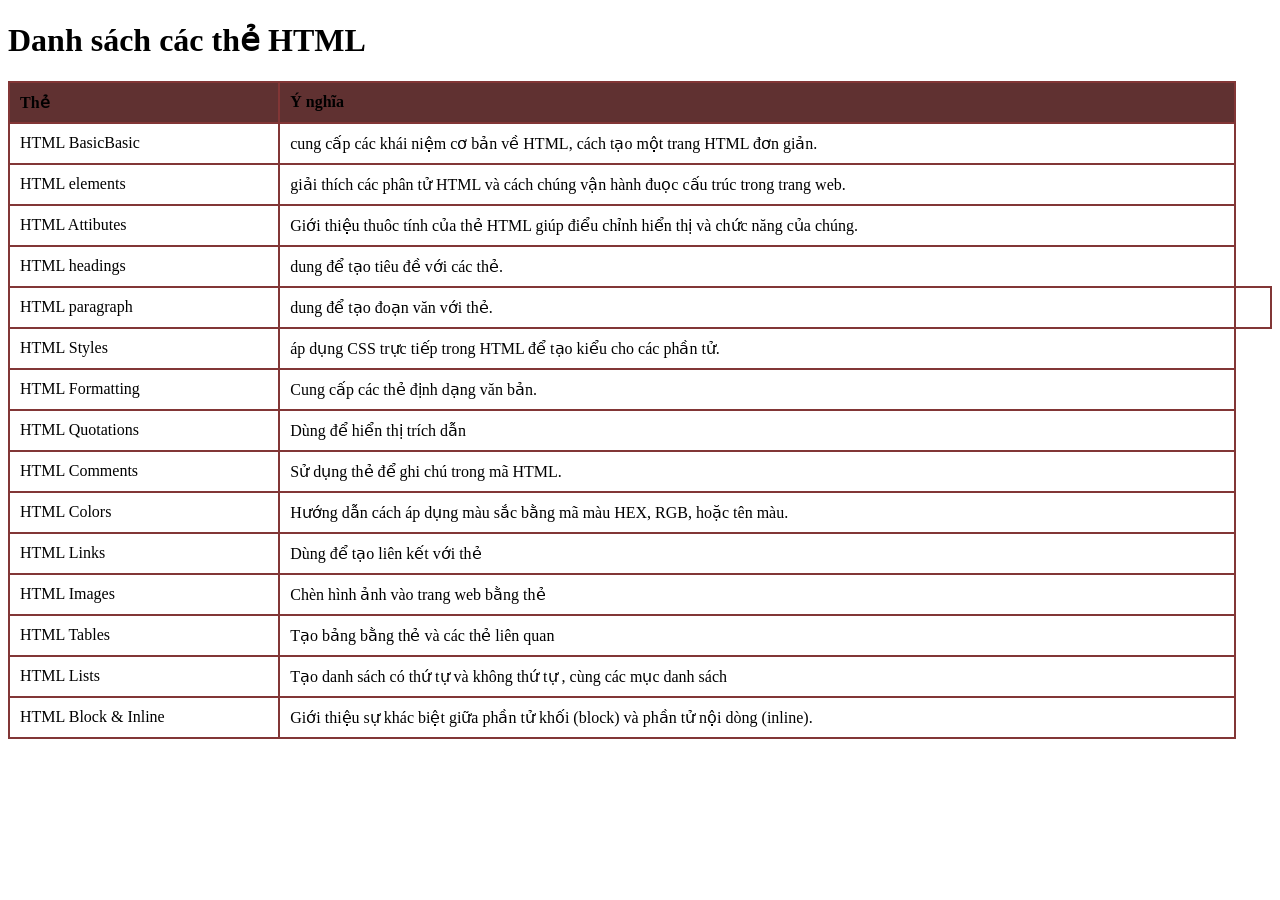
==== index.html @ 48859e4e "Update and rename baitap1.html to index.html" ====
<!DOCTYPE html>
<html lang="vi">
<head>
    <meta charset="UTF-8">
    <meta name="viewport" content="width=device-width, initial-scale=1.0">
    <title>Danh sách thẻ HTML</title>
    <style>
        table {
            width: 100%;
            border-collapse: collapse;
        }
        th, td {
            border: 2px solid rgb(130, 54, 54);
            padding: 10px;
            text-align: left;
        }
        th {
            background-color: #603131;
        }
    </style>
</head>
<body>
    <h1>Danh sách các thẻ HTML</h1>
    <table>
        <tr>
            <th>Thẻ</th>
            <th>Ý nghĩa</th>
           
        </tr>
        <tr>
            <td> HTML BasicBasic</td>
            <td>cung cấp các khái niệm cơ bản về HTML, cách tạo một trang HTML đơn giản.</td>
            
        </tr>
        <tr>
            <td> HTML elements </td>
            <td> giải thích các phân tử HTML  và cách chúng vận hành đuọc cấu trúc trong trang web.  </td>
           
        </tr>
        <tr>
            <td>HTML Attibutes </td>
            <td>Giới thiệu thuôc tính của thẻ HTML giúp điểu chỉnh hiển thị và chức năng của chúng.</td>
            
        </tr>
        <tr>
            <td>HTML headings </td>
            <td>dung để tạo tiêu đề với các thẻ. </td>
            
        </tr>
        <tr>
            <td> HTML paragraph </td>
            <td>dung để tạo đoạn văn với thẻ. </td>
            <td>
            </tr>
            <tr>
                <td>HTML Styles </td>
                <td>áp dụng CSS trực tiếp trong HTML để tạo kiểu cho các phần tử.</td>
            </tr>
            <tr>
                <td>HTML Formatting</td>
                <td>Cung cấp các thẻ định dạng văn bản.</td>
            </tr>
            <tr>
                <td>HTML Quotations</td>
                <td>Dùng để hiển thị trích dẫn</td>
                </tr>
                <tr>
                    <td>HTML Comments</td>
                    <td> Sử dụng thẻ để ghi chú trong mã HTML.</td>
                </tr>
                <tr>
                    <td>HTML Colors</td>
                    <td> Hướng dẫn cách áp dụng màu sắc bằng mã màu HEX, RGB, hoặc tên màu.</td>
                </tr>
                <tr>
                    <td>HTML Links</td>
                    <td> Dùng để tạo liên kết với thẻ  </td>
                </tr>
                <tr>
                    <td>HTML Images</td>
                    <td>Chèn hình ảnh vào trang web bằng thẻ </td>
                </tr>
                <tr>
                    <td>HTML Tables</td>
                    <td> Tạo bảng bằng thẻ và các thẻ liên quan  </td>
                    </tr>
                    <tr>
                        <td> HTML Lists </td>
                        <td>  Tạo danh sách có thứ tự và không thứ tự , cùng các mục danh sách </td>
                    </tr>
                    <tr>
                        <td>HTML Block & Inline</td>
                        <td>  Giới thiệu sự khác biệt giữa phần tử khối (block) và phần tử nội dòng (inline).
                        </td>
                <ul>
                   
                </ul>
            </td>
        </tr>
    </table>
</body>
</html>
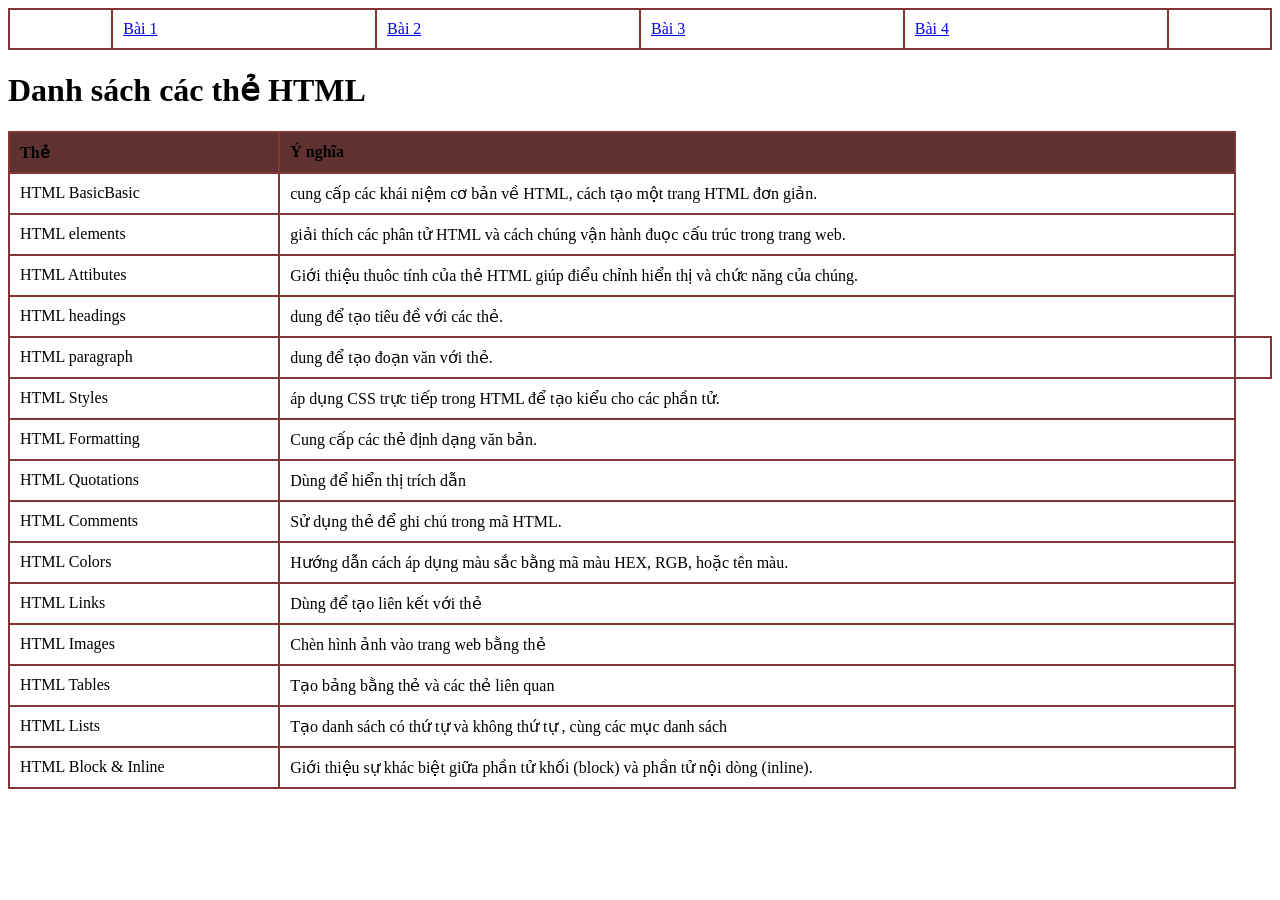
==== commit a28455fb: "Update index.html" ====
--- a/index.html
+++ b/index.html
@@ -20,6 +20,16 @@
     </style>
 </head>
 <body>
+    <table>
+        <tr>
+          <td id="td1"></td>
+          <td><a href="./index.html">Bài 1</a></td>
+          <td><a href="./bai2.html" > Bài 2</a></td>
+          <td><a href="./bai3.html">Bài 3</a></td>
+          <td><a href="./bai4.html">Bài 4</a></td>
+          <td></td>
+        </tr>
+      </table>
     <h1>Danh sách các thẻ HTML</h1>
     <table>
         <tr>
@@ -100,3 +110,4 @@
     </table>
 </body>
 </html>
+
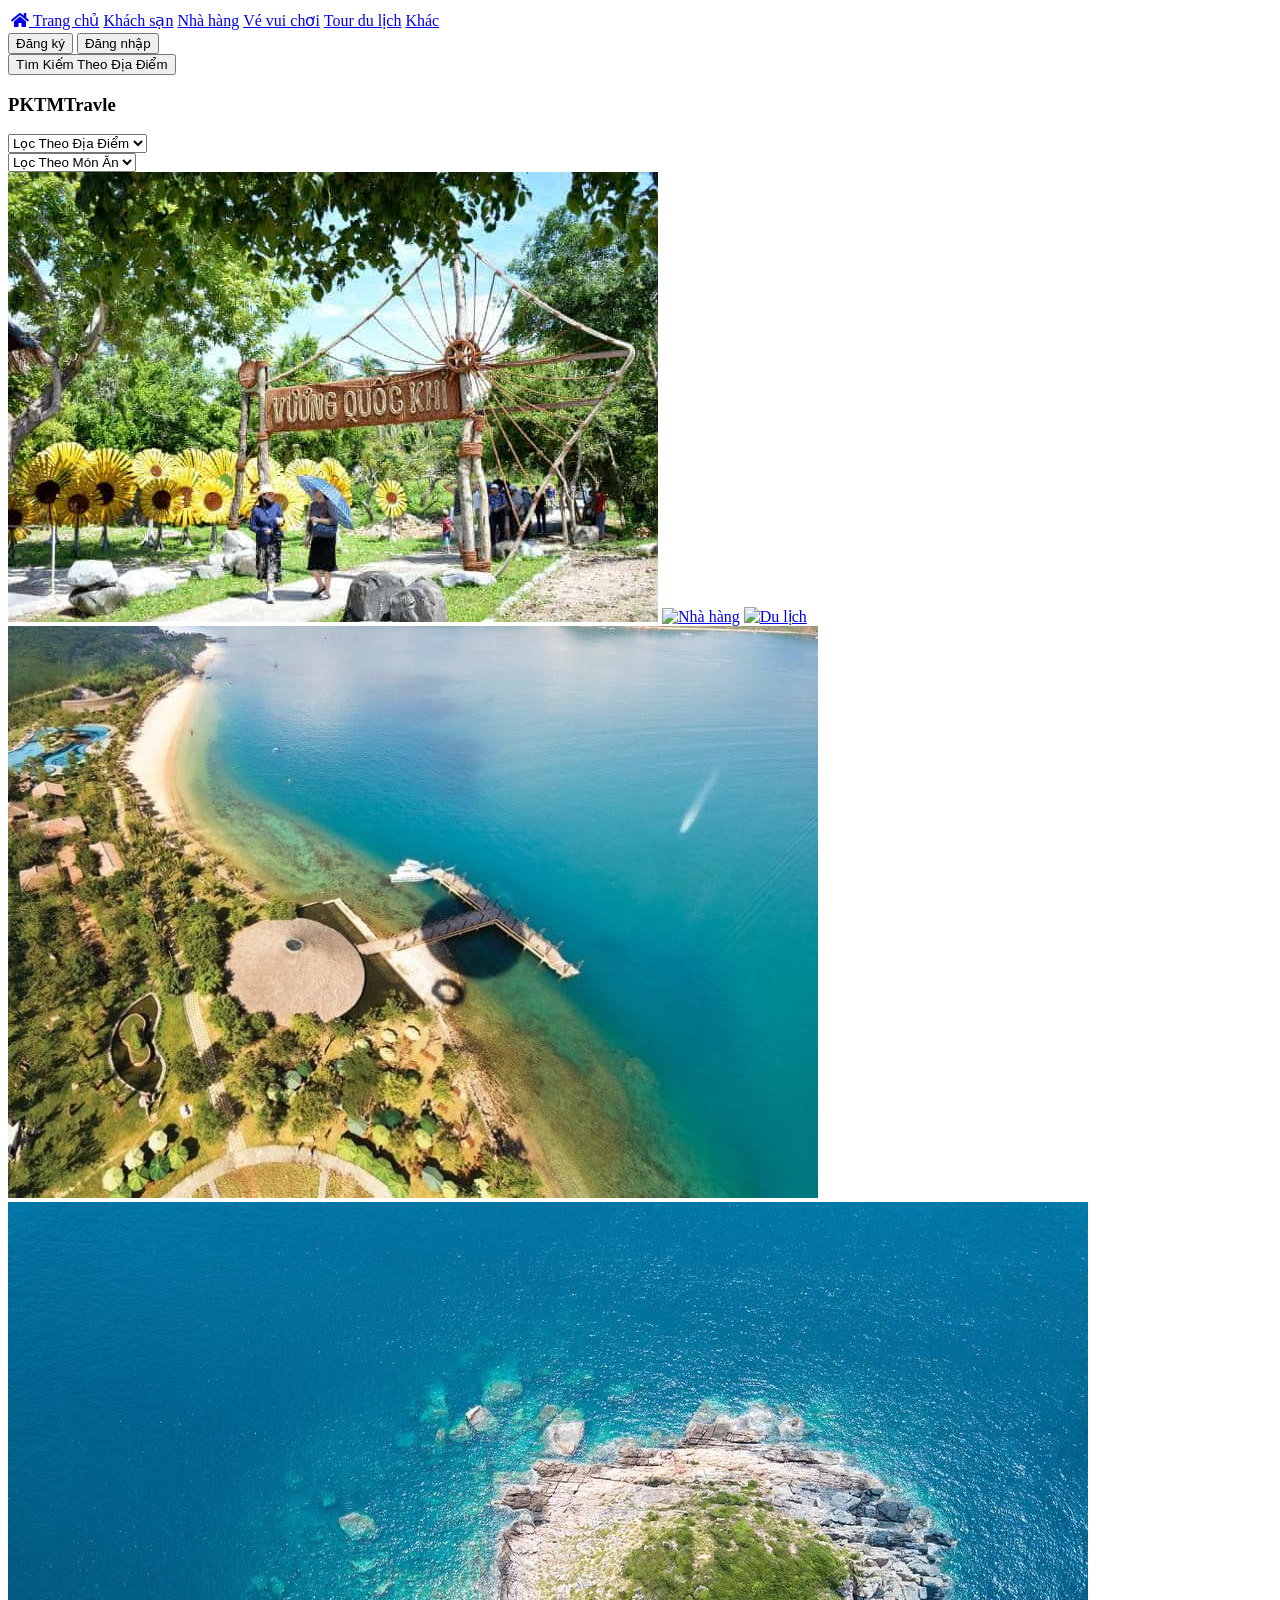
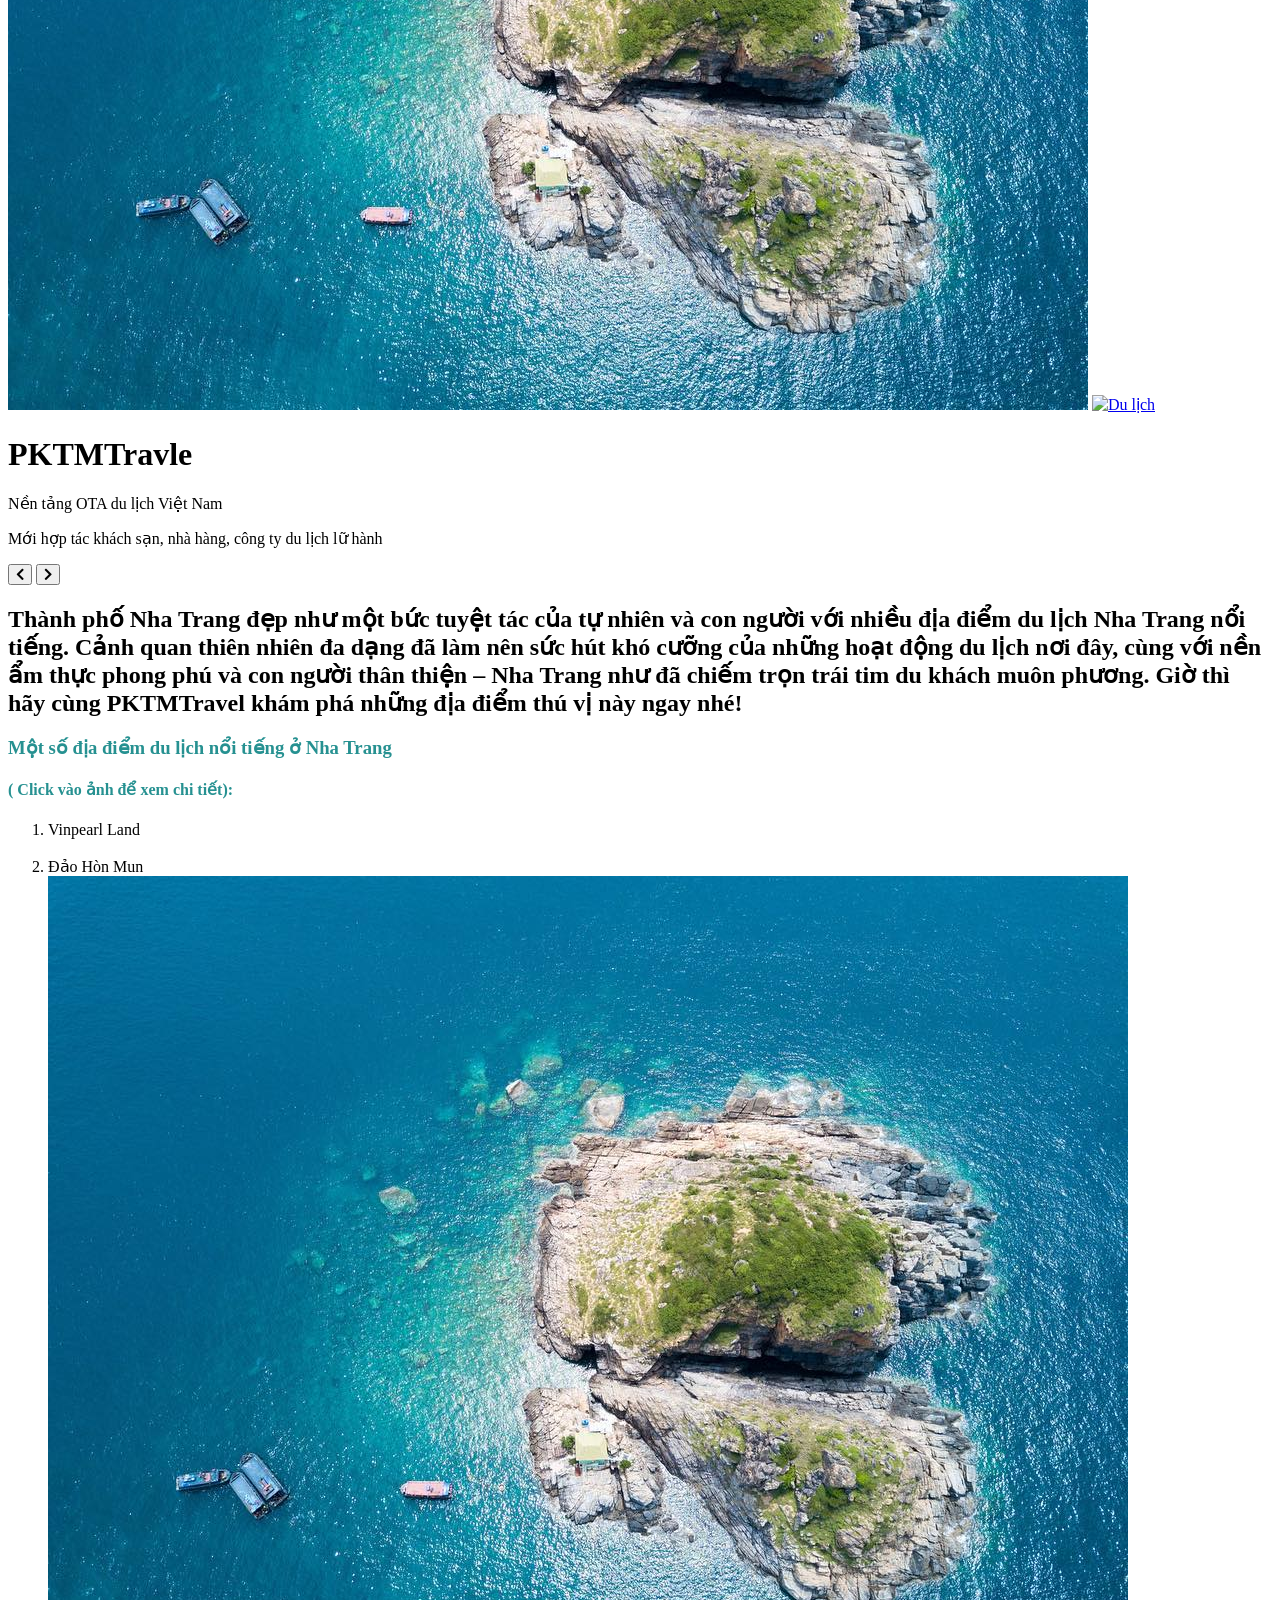
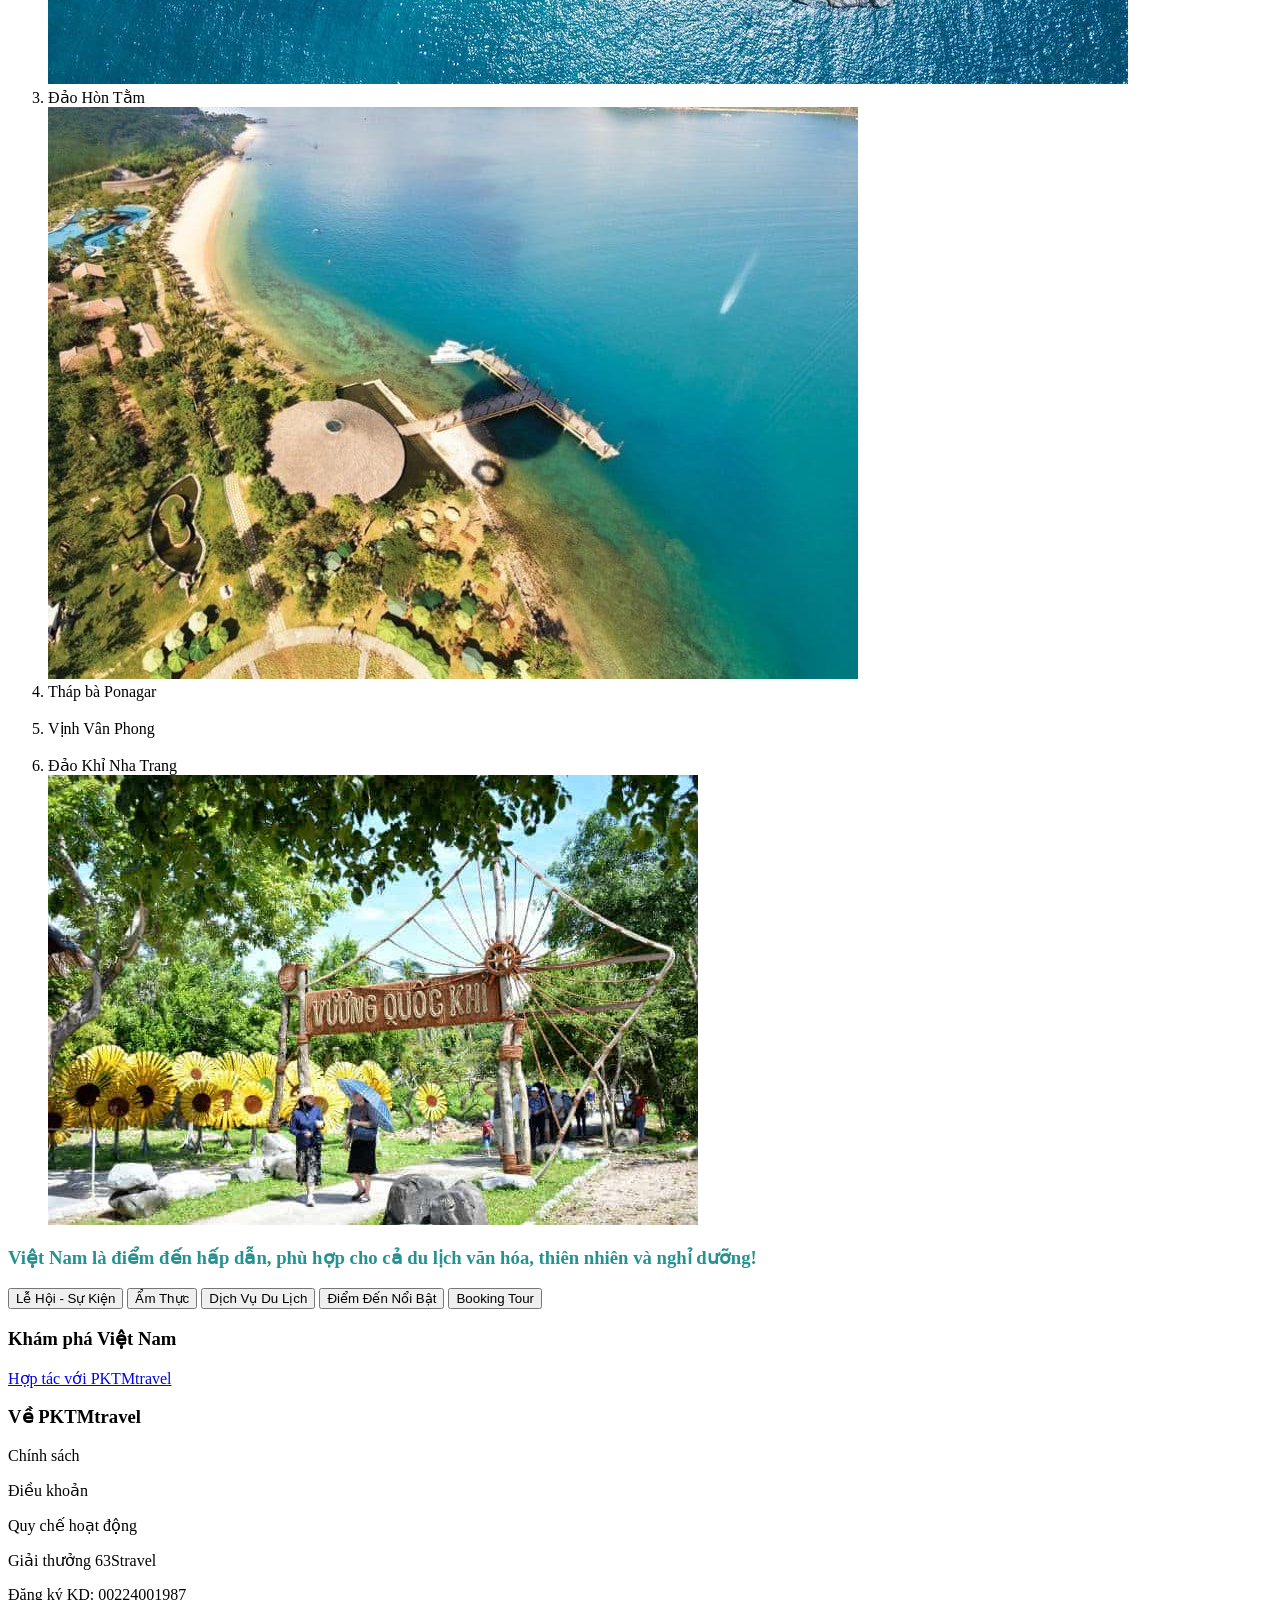
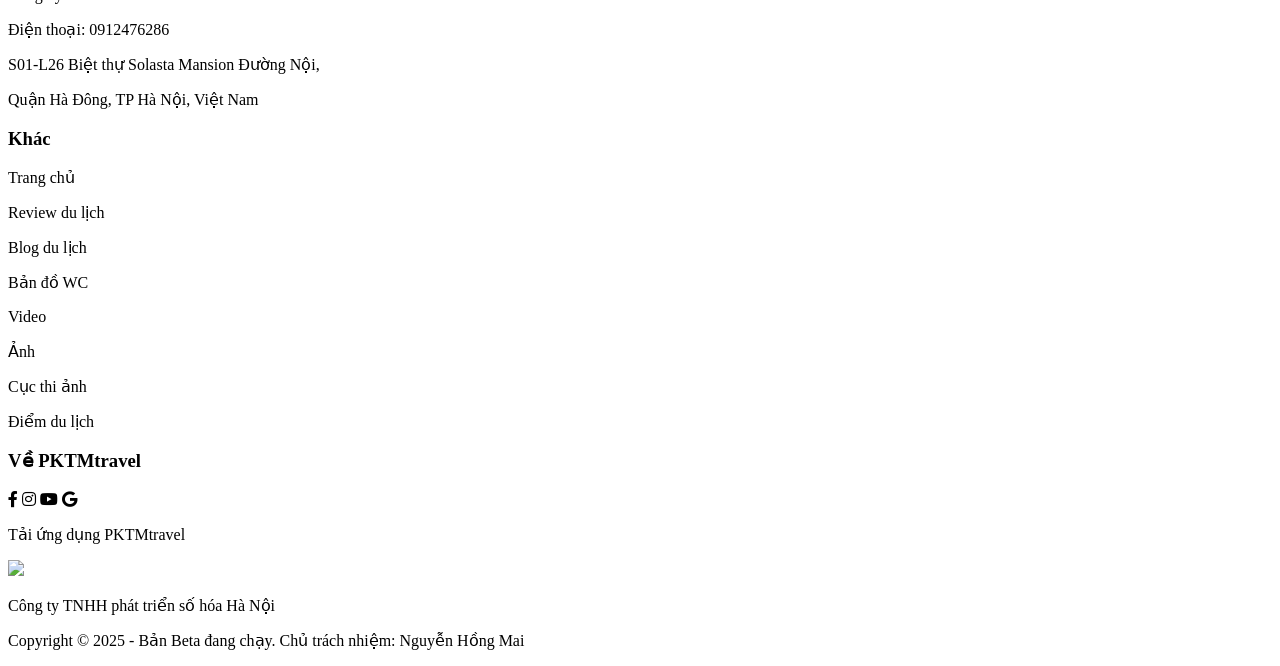
==== commit b08d1ef8: "Add files via upload" ====
--- a/index.html
+++ b/index.html
@@ -1,113 +1,320 @@
 <!DOCTYPE html>
 <html lang="vi">
-<head>
-    <meta charset="UTF-8">
-    <meta name="viewport" content="width=device-width, initial-scale=1.0">
-    <title>Danh sách thẻ HTML</title>
-    <style>
-        table {
-            width: 100%;
-            border-collapse: collapse;
-        }
-        th, td {
-            border: 2px solid rgb(130, 54, 54);
-            padding: 10px;
-            text-align: left;
-        }
-        th {
-            background-color: #603131;
-        }
-    </style>
-</head>
-<body>
-    <table>
-        <tr>
-          <td id="td1"></td>
-          <td><a href="./index.html">Bài 1</a></td>
-          <td><a href="./bai2.html" > Bài 2</a></td>
-          <td><a href="./bai3.html">Bài 3</a></td>
-          <td><a href="./bai4.html">Bài 4</a></td>
-          <td></td>
-        </tr>
-      </table>
-    <h1>Danh sách các thẻ HTML</h1>
-    <table>
-        <tr>
-            <th>Thẻ</th>
-            <th>Ý nghĩa</th>
-           
-        </tr>
-        <tr>
-            <td> HTML BasicBasic</td>
-            <td>cung cấp các khái niệm cơ bản về HTML, cách tạo một trang HTML đơn giản.</td>
-            
-        </tr>
-        <tr>
-            <td> HTML elements </td>
-            <td> giải thích các phân tử HTML  và cách chúng vận hành đuọc cấu trúc trong trang web.  </td>
-           
-        </tr>
-        <tr>
-            <td>HTML Attibutes </td>
-            <td>Giới thiệu thuôc tính của thẻ HTML giúp điểu chỉnh hiển thị và chức năng của chúng.</td>
-            
-        </tr>
-        <tr>
-            <td>HTML headings </td>
-            <td>dung để tạo tiêu đề với các thẻ. </td>
-            
-        </tr>
-        <tr>
-            <td> HTML paragraph </td>
-            <td>dung để tạo đoạn văn với thẻ. </td>
-            <td>
+  <head>
+    <meta charset="UTF-8" />
+    <meta name="viewport" content="width=device-width, initial-scale=1.0" />
+    <title><Span id="pktm">PKTM</Span>Travle - Du lịch Việt Nam</title>
+    <link rel="stylesheet" href="styles.css" />
+    <link
+      rel="stylesheet"
+      href="https://cdnjs.cloudflare.com/ajax/libs/font-awesome/5.15.4/css/all.min.css"
+    />
+  </head>
+  <body id="bodyid">
+    <div id="overlay">
+      <!-- Thanh điều hướng (Navbar) -->
+      <nav class="navbar">
+        <div class="navbar-left">
+          <table id="tablenavbar">
+            <tr>
+              <td>
+                <div class="divnav">
+                  <a href="#" class="nav-item home-link"
+                    ><i class="fas fa-home"></i> Trang chủ</a
+                  >
+                </div>
+              </td>
+              <td>
+                <div class="divnav">
+                  <a href="./khachsan.html" class="nav-item">Khách sạn</a>
+                </div>
+              </td>
+              <td>
+                <div class="divnav">
+                  <a href="./nhahang.html" class="nav-item">Nhà hàng</a>
+                </div>
+              </td>
+              <td>
+                <div class="divnav">
+                  <a href="./vevuichoi.html" class="nav-item">Vé vui chơi</a>
+                </div>
+              </td>
+              <td>
+                <div class="divnav">
+                  <a href="./tourdulich.html" class="nav-item">Tour du lịch</a>
+                </div>
+              </td>
+              <td>
+                <div class="divnav"><a href="#" class="nav-item">Khác</a></div>
+              </td>
             </tr>
-            <tr>
-                <td>HTML Styles </td>
-                <td>áp dụng CSS trực tiếp trong HTML để tạo kiểu cho các phần tử.</td>
-            </tr>
-            <tr>
-                <td>HTML Formatting</td>
-                <td>Cung cấp các thẻ định dạng văn bản.</td>
-            </tr>
-            <tr>
-                <td>HTML Quotations</td>
-                <td>Dùng để hiển thị trích dẫn</td>
-                </tr>
-                <tr>
-                    <td>HTML Comments</td>
-                    <td> Sử dụng thẻ để ghi chú trong mã HTML.</td>
-                </tr>
-                <tr>
-                    <td>HTML Colors</td>
-                    <td> Hướng dẫn cách áp dụng màu sắc bằng mã màu HEX, RGB, hoặc tên màu.</td>
-                </tr>
-                <tr>
-                    <td>HTML Links</td>
-                    <td> Dùng để tạo liên kết với thẻ  </td>
-                </tr>
-                <tr>
-                    <td>HTML Images</td>
-                    <td>Chèn hình ảnh vào trang web bằng thẻ </td>
-                </tr>
-                <tr>
-                    <td>HTML Tables</td>
-                    <td> Tạo bảng bằng thẻ và các thẻ liên quan  </td>
-                    </tr>
-                    <tr>
-                        <td> HTML Lists </td>
-                        <td>  Tạo danh sách có thứ tự và không thứ tự , cùng các mục danh sách </td>
-                    </tr>
-                    <tr>
-                        <td>HTML Block & Inline</td>
-                        <td>  Giới thiệu sự khác biệt giữa phần tử khối (block) và phần tử nội dòng (inline).
-                        </td>
-                <ul>
-                   
-                </ul>
-            </td>
-        </tr>
-    </table>
-</body>
+          </table>
+        </div>
+        <div id="logg" class="navbar-right">
+          <a href="./dangki.html"
+            ><button class="btn-signup">Đăng ký</button></a
+          >
+          <a href="./dangnhap.html"
+            ><button class="btn-login">Đăng nhập</button></a
+          >
+        </div>
+        <div id="dissplaysearch">
+          <button id="button-search" onclick="search()">
+            Tìm Kiếm Theo Địa Điểm
+          </button>
+        </div>
+      </nav>
+      <div id="divsearch">
+        <div id="">
+          <h3><span id="pktm1">PKTM</span>Travle</h3>
+          <div id="divbysearch">
+            <div>
+              <select name="location1" id="select1">
+                <option value="">Lọc Theo Địa Điểm</option>
+                <option value="hanoi" data-href="./hanoi.html">Hà Nội</option>
+                <option value="dalat" data-href="./dalat.html">Đà Lạt</option>
+                <option value="danang" data-href="./danang.html">
+                  Đà Nẵng
+                </option>
+                <option value="phuquoc" data-href="./phuquoc.html">
+                  Phú Quốc
+                </option>
+                <option value="nhatrang" data-href="./nhatrang.html">
+                  Nha Trang
+                </option>
+                <option value="halong" data-href="./halong.html">
+                  Hạ Long
+                </option>
+              </select>
+            </div>
+            <div>
+              <select name="location2" id="select2">
+                <option value="">Lọc Theo Món Ăn</option>
+                <option value="hanoi" data-href="./banhmi.html">Bánh Mì</option>
+                <option value="dalat" data-href="./pho.html">Phở</option>
+                <option value="danang" data-href="./haisan.html">
+                  Hải Sản
+                </option>
+                <option value="phuquoc" data-href="./duongpho.html">
+                  Đường Phố
+                </option>
+                <option value="nhatrang" data-href="./dokho.html">
+                  Đồ Khô
+                </option>
+                <option value="halong" data-href="./dosong.html">
+                  Đồ Sống
+                </option>
+              </select>
+            </div>
+          </div>
+        </div>
+      </div>
+      <!-- Banner quảng cáo -->
+      <div class="banner">
+        <div class="banner-overlay">
+          <a href="./dao-hon-mun-1.jpg"
+            ><img
+              src="./dao-khi-nha-trang4.jpg"
+              alt="Khách sạn"
+              class="banner-img"
+          /></a>
+          <a href="./halong.html"
+            ><img
+              src="./thap-ba-ponagar-1.jpg"
+              alt="Nhà hàng"
+              class="banner-img"
+          /></a>
+
+          <a href="./dalat.html"
+            ><img
+              src="./vinh-van-phong-nha-trang.jpg"
+              alt="Du lịch"
+              class="banner-img"
+          /></a>
+          <a href="./danang.html"
+            ><img
+              src="./đảo-hòn-tằm-nha-trang-6.jpg"
+              alt="Khách sạn"
+              class="banner-img"
+          /></a>
+          <a href="./nhatrang.html"
+            ><img src="./dao-hon-mun-1.jpg" alt="Nhà hàng" class="banner-img"
+          /></a>
+          <a href="./phuquoc.html"
+            ><img src="./VinpearlLand4.jpg" alt="Du lịch" class="banner-img"
+          /></a>
+        </div>
+        <div class="banner-content">
+          <h1><span id="pktm">PKTM</span>Travle</h1>
+          <p>Nền tảng OTA du lịch Việt Nam</p>
+          <p class="highlight">
+            Mới hợp tác
+            <span>khách sạn, nhà hàng, công ty du lịch lữ hành</span>
+          </p>
+        </div>
+        <button class="banner-btn-prev">
+          <i class="fas fa-chevron-left"></i>
+        </button>
+        <button class="banner-btn-next">
+          <i class="fas fa-chevron-right"></i>
+        </button>
+      </div>
+
+      <!-- Nút điều hướng dưới banner -->
+      <div id="review">
+        <span>
+          <div>
+            <h2>
+              Thành phố Nha Trang đẹp như một bức tuyệt tác của tự nhiên và con
+              người với nhiều địa điểm du lịch Nha Trang nổi tiếng. Cảnh quan
+              thiên nhiên đa dạng đã làm nên sức hút khó cưỡng của những hoạt
+              động du lịch nơi đây, cùng với nền ẩm thực phong phú và con người
+              thân thiện – Nha Trang như đã chiếm trọn trái tim du khách muôn
+              phương. Giờ thì hãy cùng PKTMTravel khám phá những địa điểm thú vị
+              này ngay nhé!
+            </h2>
+            <h3 style="color: #269191">
+              Một số địa điểm du lịch nổi tiếng ở Nha Trang <br />
+              <h4 style="color: #269191">( Click vào ảnh để xem chi tiết):</h4>
+            </h3>
+            <ol>
+              <div id="divallimg">
+                <div class="img2">
+                  <div class="divimg">
+                    <li>Vinpearl Land</li>
+                    <a href="./vinpearl.html"
+                      ><img
+                        class="imgreview"
+                        src="./vinpearl-nha-trang.jpg"
+                        alt=""
+                    /></a>
+                  </div>
+                  <div class="divimg">
+                    <li>Đảo Hòn Mun</li>
+                    <a href="./halong.html"
+                      ><img class="imgreview" src="./dao-hon-mun-1.jpg" alt=""
+                    /></a>
+                  </div>
+                </div>
+                <div class="img2">
+                  <div class="divimg">
+                    <li>Đảo Hòn Tằm</li>
+                    <a href="./danang.html"
+                      ><img
+                        class="imgreview"
+                        src="./đảo-hòn-tằm-nha-trang-6.jpg"
+                        alt=""
+                    /></a>
+                  </div>
+                  <div class="divimg">
+                    <li>Tháp bà Ponagar</li>
+                    <a href="./nhatrang.html"
+                      ><img
+                        class="imgreview"
+                        src="./thap-ba-ponagar-1.jpg"
+                        alt=""
+                    /></a>
+                  </div>
+                </div>
+                <div class="img2">
+                  <div class="divimg">
+                    <li>Vịnh Vân Phong</li>
+                    <a href="./dalat.html"
+                      ><img
+                        class="imgreview"
+                        src="./vinh-van-phong-nha-trang.jpg"
+                        alt=""
+                    /></a>
+                  </div>
+                  <div class="divimg">
+                    <li>Đảo Khỉ Nha Trang</li>
+                    <a href="./phuquoc.html">
+                      <img
+                        class="imgreview"
+                        src="./dao-khi-nha-trang4.jpg"
+                        alt=""
+                    /></a>
+                  </div>
+                </div>
+              </div>
+            </ol>
+            <h3 style="color: #269191">
+              Việt Nam là điểm đến hấp dẫn, phù hợp cho cả du lịch văn hóa,
+              thiên nhiên và nghỉ dưỡng!
+            </h3>
+          </div>
+        </span>
+        <div class="banner-buttons">
+          <a href="./Lễ hội- sự Kiện.html"
+            ><button class="btn-event">Lễ Hội - Sự Kiện</button></a
+          >
+          <a href="./amthucnhatrang.html"><button class="btn-event">Ẩm Thực</button></a>
+          <a href="./dichvudulich.html"
+            ><button class="btn-event">Dịch Vụ Du Lịch</button></a
+          >
+          <a href="./diemdennoibat.html"
+            ><button class="btn-place">Điểm Đến Nổi Bật</button></a
+          >
+          <a onclick="m13()"
+            ><button class="btn-view-all">Booking Tour</button></a
+          >
+        </div>
+      </div>
+
+      <!-- Footer -->
+      <footer class="footer">
+        <div class="footer-container">
+          <div class="footer-section">
+            <h3>Khám phá Việt Nam</h3>
+            <div class="footer-section">
+              <p><a href="#">Hợp tác với PKTMtravel</a></p>
+            </div>
+          </div>
+          <div class="footer-section">
+            <h3>Về PKTMtravel</h3>
+            <p>Chính sách</p>
+            <p>Điều khoản</p>
+            <p>Quy chế hoạt động</p>
+            <p>Giải thưởng 63Stravel</p>
+            <p>Đăng ký KD: 00224001987</p>
+            <p>Điện thoại: 0912476286</p>
+            <p>S01-L26 Biệt thự Solasta Mansion Đường Nội,</p>
+            <p>Quận Hà Đông, TP Hà Nội, Việt Nam</p>
+          </div>
+          <div class="footer-section">
+            <h3>Khác</h3>
+            <p>Trang chủ</p>
+            <p>Review du lịch</p>
+            <p>Blog du lịch</p>
+            <p>Bản đồ WC</p>
+            <p>Video</p>
+            <p>Ảnh</p>
+            <p>Cục thi ảnh</p>
+            <p>Điểm du lịch</p>
+          </div>
+          <div class="footer-section">
+            <h3>Về PKTMtravel</h3>
+            <p>
+              <i class="fab fa-facebook-f"></i>
+              <i class="fab fa-instagram"></i> <i class="fab fa-youtube"></i>
+              <i class="fab fa-google"></i>
+            </p>
+            <p>Tải ứng dụng PKTMtravel</p>
+            <a href="#"
+              ><img id="app" src="./Screenshot 2025-03-10 185516.png" />
+            </a>
+          </div>
+        </div>
+        <div class="footer-bottom">
+          <p>Công ty TNHH phát triển số hóa Hà Nội</p>
+          <p>
+            Copyright © 2025 - Bản Beta đang chạy. Chủ trách nhiệm: Nguyễn Hồng
+            Mai
+          </p>
+        </div>
+      </footer>
+    </div>
+    <!-- JavaScript -->
+    <script src="script.js"></script>
+  </body>
 </html>
-
